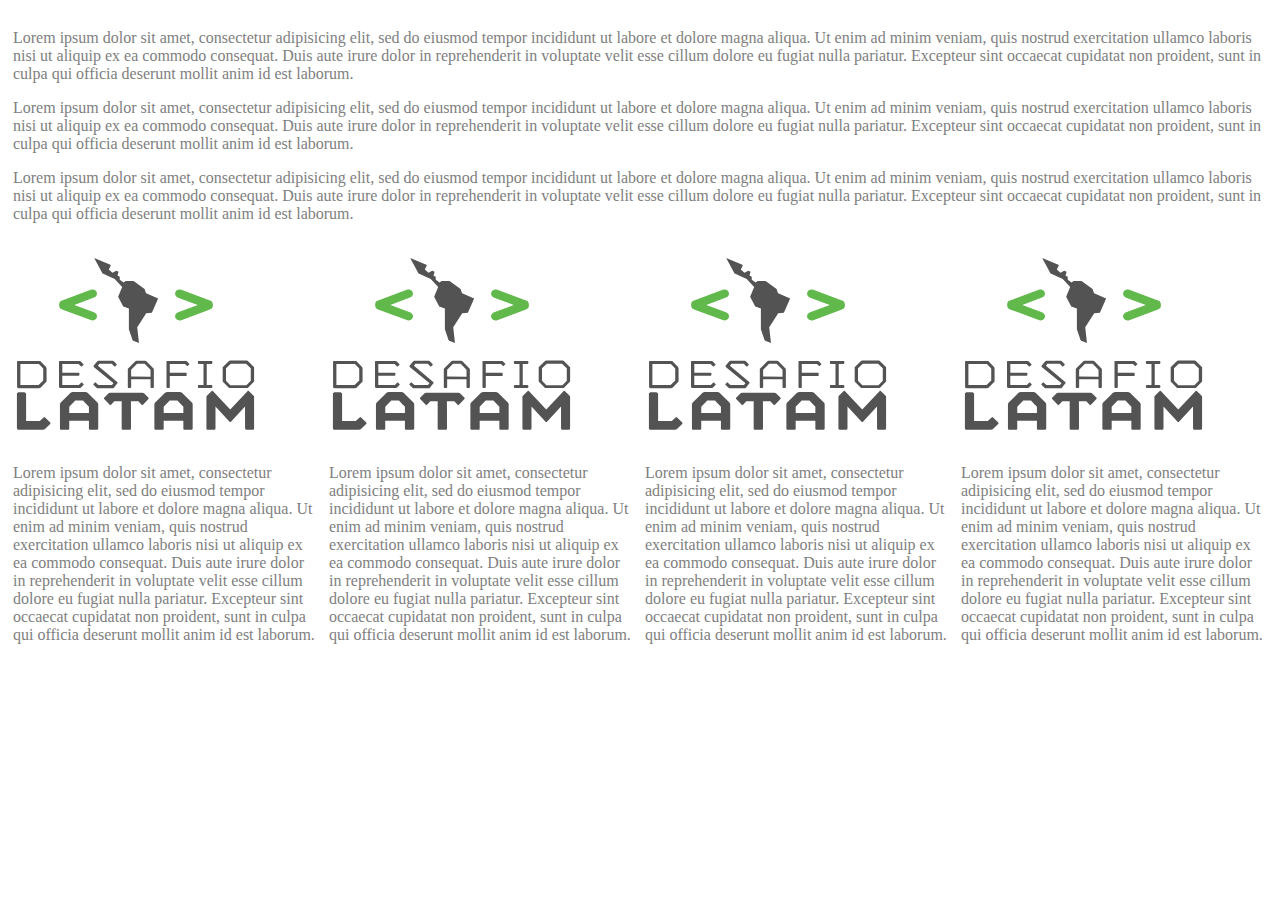
==== ejercicio2/index.html @ d549af27 "lista la caja con texto y las cuatro columnas con logo desafio latam y texto" ====
<!DOCTYPE html>
 <html>
 <head>
 	<meta charset="utf-8">
 		<title>Box Model</title>
 	<style>
 	.box {
		height: 100%;
 		padding: 5px;
 		color: grey;
 		}

 	.contenedor {
 		clear: both;
 		width: 100%;
 	}
 	.caja {
 		float: left;
		width: calc(25% - 10px);
		margin: 0 5px;
		height: 250px;
 		display: inline;
 		} 
 	.caja img{
 		width: 80%;
 		height: 80%;
 	}

 	.caja p{
 		color: grey;
 	}
</style>
</head>
 
 <body>
	<div class="box">
		<p>Lorem ipsum dolor sit amet, consectetur adipisicing elit, sed do eiusmod
		tempor incididunt ut labore et dolore magna aliqua. Ut enim ad minim veniam,
		quis nostrud exercitation ullamco laboris nisi ut aliquip ex ea commodo
		consequat. Duis aute irure dolor in reprehenderit in voluptate velit esse
		cillum dolore eu fugiat nulla pariatur. Excepteur sint occaecat cupidatat non
		proident, sunt in culpa qui officia deserunt mollit anim id est laborum.</p>
		<p>Lorem ipsum dolor sit amet, consectetur adipisicing elit, sed do eiusmod
		tempor incididunt ut labore et dolore magna aliqua. Ut enim ad minim veniam,
		quis nostrud exercitation ullamco laboris nisi ut aliquip ex ea commodo
		consequat. Duis aute irure dolor in reprehenderit in voluptate velit esse
		cillum dolore eu fugiat nulla pariatur. Excepteur sint occaecat cupidatat non
		proident, sunt in culpa qui officia deserunt mollit anim id est laborum.</p>
		<p>Lorem ipsum dolor sit amet, consectetur adipisicing elit, sed do eiusmod
		tempor incididunt ut labore et dolore magna aliqua. Ut enim ad minim veniam,
		quis nostrud exercitation ullamco laboris nisi ut aliquip ex ea commodo
		consequat. Duis aute irure dolor in reprehenderit in voluptate velit esse
		cillum dolore eu fugiat nulla pariatur. Excepteur sint occaecat cupidatat non
		proident, sunt in culpa qui officia deserunt mollit anim id est laborum.</p>
	</div>
<div class="contenedor">
	<div class="caja">
		<img src="../images/logo_desafio_latam.svg">
		<p>Lorem ipsum dolor sit amet, consectetur adipisicing elit, sed do eiusmod
		tempor incididunt ut labore et dolore magna aliqua. Ut enim ad minim veniam,
		quis nostrud exercitation ullamco laboris nisi ut aliquip ex ea commodo
		consequat. Duis aute irure dolor in reprehenderit in voluptate velit esse
		cillum dolore eu fugiat nulla pariatur. Excepteur sint occaecat cupidatat non
		proident, sunt in culpa qui officia deserunt mollit anim id est laborum.</p>
	</div>
	<div class="caja">
		<img src="../images/logo_desafio_latam.svg">
		<p>Lorem ipsum dolor sit amet, consectetur adipisicing elit, sed do eiusmod
		tempor incididunt ut labore et dolore magna aliqua. Ut enim ad minim veniam,
		quis nostrud exercitation ullamco laboris nisi ut aliquip ex ea commodo
		consequat. Duis aute irure dolor in reprehenderit in voluptate velit esse
		cillum dolore eu fugiat nulla pariatur. Excepteur sint occaecat cupidatat non
		proident, sunt in culpa qui officia deserunt mollit anim id est laborum.</p>
	</div>
	<div class="caja">
		<img src="../images/logo_desafio_latam.svg">
		<p>Lorem ipsum dolor sit amet, consectetur adipisicing elit, sed do eiusmod
		tempor incididunt ut labore et dolore magna aliqua. Ut enim ad minim veniam,
		quis nostrud exercitation ullamco laboris nisi ut aliquip ex ea commodo
		consequat. Duis aute irure dolor in reprehenderit in voluptate velit esse
		cillum dolore eu fugiat nulla pariatur. Excepteur sint occaecat cupidatat non
		proident, sunt in culpa qui officia deserunt mollit anim id est laborum.</p>
	</div>
	<div class="caja">
		<img src="../images/logo_desafio_latam.svg">
		<p>Lorem ipsum dolor sit amet, consectetur adipisicing elit, sed do eiusmod
		tempor incididunt ut labore et dolore magna aliqua. Ut enim ad minim veniam,
		quis nostrud exercitation ullamco laboris nisi ut aliquip ex ea commodo
		consequat. Duis aute irure dolor in reprehenderit in voluptate velit esse
		cillum dolore eu fugiat nulla pariatur. Excepteur sint occaecat cupidatat non
		proident, sunt in culpa qui officia deserunt mollit anim id est laborum.</p>
	</div>
</div>
 </body>
 </html>
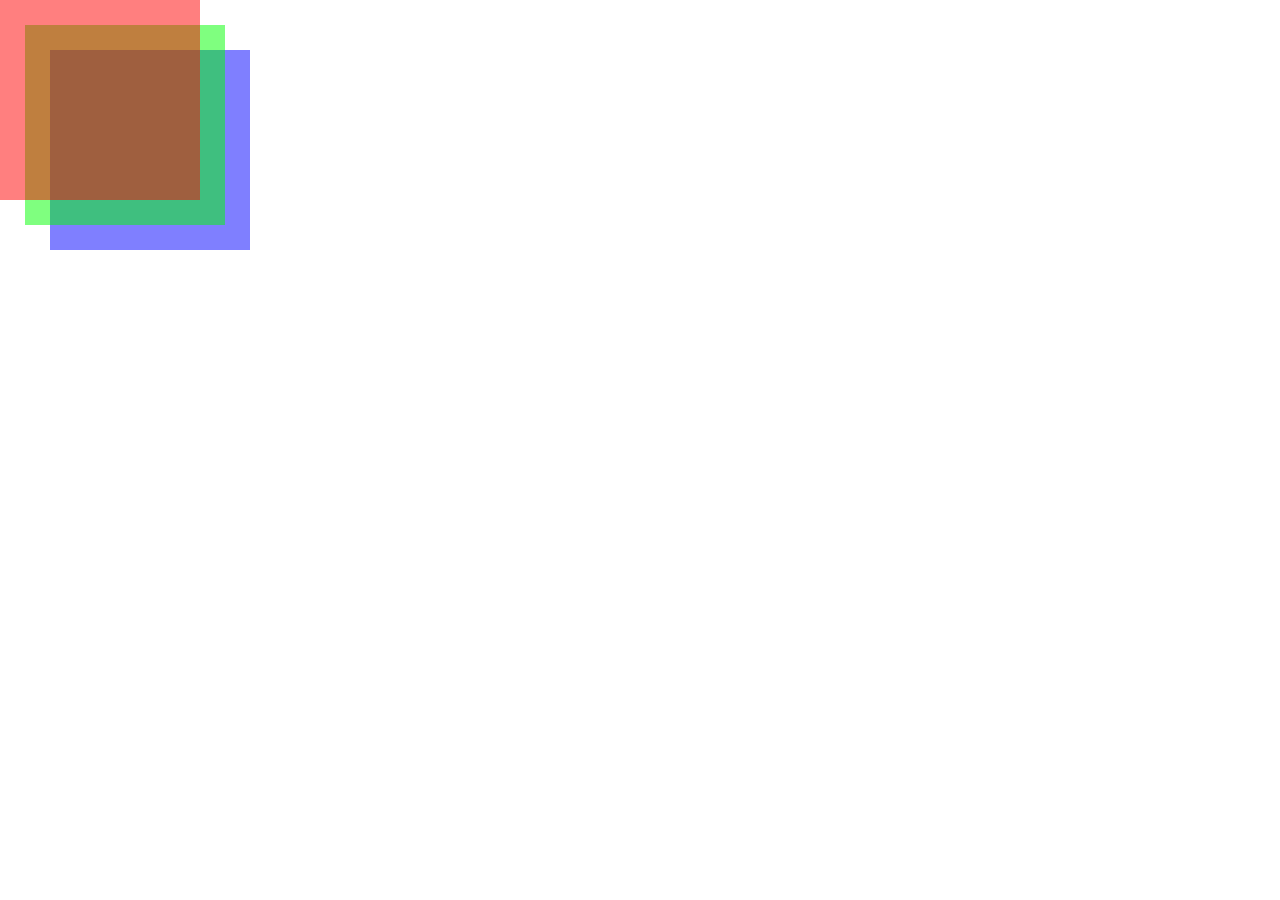
==== commit 21c19146: "Ejercicio 01 esta listo con todas sus partes y Ejercicio 02 también con sus colores invertidos" ====
--- a/ejercicio2/index.html
+++ b/ejercicio2/index.html
@@ -1,95 +1,50 @@
- <!DOCTYPE html>
- <html>
- <head>
- 	<meta charset="utf-8">
- 		<title>Box Model</title>
- 	<style>
- 	.box {
-		height: 100%;
- 		padding: 5px;
- 		color: grey;
- 		}
+<!DOCTYPE html>
+<html lang="es">
+<head>
+	<meta charset="utf-8">
+	<title>Ejercicio 02: z-index</title>
 
- 	.contenedor {
- 		clear: both;
- 		width: 100%;
- 	}
- 	.caja {
- 		float: left;
-		width: calc(25% - 10px);
-		margin: 0 5px;
-		height: 250px;
- 		display: inline;
- 		} 
- 	.caja img{
- 		width: 80%;
- 		height: 80%;
- 	}
+	<style>
+		html, body{
+			margin:0;
+		}
 
- 	.caja p{
- 		color: grey;
- 	}
-</style>
+		.elem {
+			width: 200px;
+			height: 200px;
+		}
+
+		/* Rojo que por default tendrá z-index 0*/
+		.square1{
+			background-color: rgba(255, 0, 0, .5);
+		}
+
+		/* Verde */
+		.square2{
+			background-color: rgba(0, 255, 0, .5);
+			left: 25px;
+			position: absolute;
+			top: 25px;
+			z-index: -1;
+
+		}
+
+		/* Morado */
+		.square3{
+			background-color: rgba(0, 0, 255, .5);
+			left: 50px;
+			position: absolute;
+			top: 50px;
+			z-index: -2;
+		}
+	</style>
 </head>
- 
- <body>
-	<div class="box">
-		<p>Lorem ipsum dolor sit amet, consectetur adipisicing elit, sed do eiusmod
-		tempor incididunt ut labore et dolore magna aliqua. Ut enim ad minim veniam,
-		quis nostrud exercitation ullamco laboris nisi ut aliquip ex ea commodo
-		consequat. Duis aute irure dolor in reprehenderit in voluptate velit esse
-		cillum dolore eu fugiat nulla pariatur. Excepteur sint occaecat cupidatat non
-		proident, sunt in culpa qui officia deserunt mollit anim id est laborum.</p>
-		<p>Lorem ipsum dolor sit amet, consectetur adipisicing elit, sed do eiusmod
-		tempor incididunt ut labore et dolore magna aliqua. Ut enim ad minim veniam,
-		quis nostrud exercitation ullamco laboris nisi ut aliquip ex ea commodo
-		consequat. Duis aute irure dolor in reprehenderit in voluptate velit esse
-		cillum dolore eu fugiat nulla pariatur. Excepteur sint occaecat cupidatat non
-		proident, sunt in culpa qui officia deserunt mollit anim id est laborum.</p>
-		<p>Lorem ipsum dolor sit amet, consectetur adipisicing elit, sed do eiusmod
-		tempor incididunt ut labore et dolore magna aliqua. Ut enim ad minim veniam,
-		quis nostrud exercitation ullamco laboris nisi ut aliquip ex ea commodo
-		consequat. Duis aute irure dolor in reprehenderit in voluptate velit esse
-		cillum dolore eu fugiat nulla pariatur. Excepteur sint occaecat cupidatat non
-		proident, sunt in culpa qui officia deserunt mollit anim id est laborum.</p>
-	</div>
-<div class="contenedor">
-	<div class="caja">
-		<img src="../images/logo_desafio_latam.svg">
-		<p>Lorem ipsum dolor sit amet, consectetur adipisicing elit, sed do eiusmod
-		tempor incididunt ut labore et dolore magna aliqua. Ut enim ad minim veniam,
-		quis nostrud exercitation ullamco laboris nisi ut aliquip ex ea commodo
-		consequat. Duis aute irure dolor in reprehenderit in voluptate velit esse
-		cillum dolore eu fugiat nulla pariatur. Excepteur sint occaecat cupidatat non
-		proident, sunt in culpa qui officia deserunt mollit anim id est laborum.</p>
-	</div>
-	<div class="caja">
-		<img src="../images/logo_desafio_latam.svg">
-		<p>Lorem ipsum dolor sit amet, consectetur adipisicing elit, sed do eiusmod
-		tempor incididunt ut labore et dolore magna aliqua. Ut enim ad minim veniam,
-		quis nostrud exercitation ullamco laboris nisi ut aliquip ex ea commodo
-		consequat. Duis aute irure dolor in reprehenderit in voluptate velit esse
-		cillum dolore eu fugiat nulla pariatur. Excepteur sint occaecat cupidatat non
-		proident, sunt in culpa qui officia deserunt mollit anim id est laborum.</p>
-	</div>
-	<div class="caja">
-		<img src="../images/logo_desafio_latam.svg">
-		<p>Lorem ipsum dolor sit amet, consectetur adipisicing elit, sed do eiusmod
-		tempor incididunt ut labore et dolore magna aliqua. Ut enim ad minim veniam,
-		quis nostrud exercitation ullamco laboris nisi ut aliquip ex ea commodo
-		consequat. Duis aute irure dolor in reprehenderit in voluptate velit esse
-		cillum dolore eu fugiat nulla pariatur. Excepteur sint occaecat cupidatat non
-		proident, sunt in culpa qui officia deserunt mollit anim id est laborum.</p>
-	</div>
-	<div class="caja">
-		<img src="../images/logo_desafio_latam.svg">
-		<p>Lorem ipsum dolor sit amet, consectetur adipisicing elit, sed do eiusmod
-		tempor incididunt ut labore et dolore magna aliqua. Ut enim ad minim veniam,
-		quis nostrud exercitation ullamco laboris nisi ut aliquip ex ea commodo
-		consequat. Duis aute irure dolor in reprehenderit in voluptate velit esse
-		cillum dolore eu fugiat nulla pariatur. Excepteur sint occaecat cupidatat non
-		proident, sunt in culpa qui officia deserunt mollit anim id est laborum.</p>
-	</div>
-</div>
- </body>
- </html>+<body>
+	<div class="elem square1"></div>
+	<div class="elem square2"></div>
+	<div class="elem square3"></div>
+
+
+
+</body>
+</html>